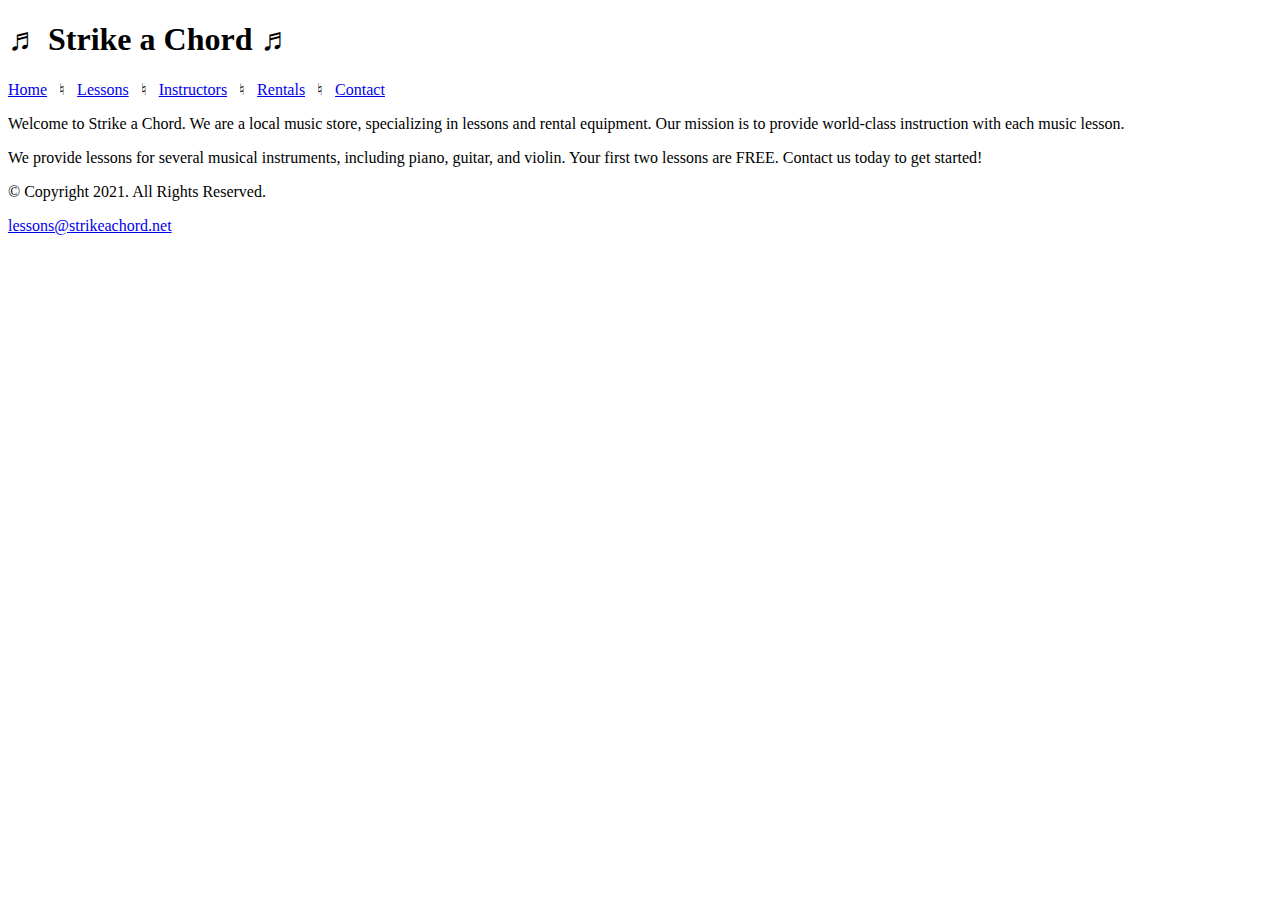
==== index.html @ 1b786d63 "Initial commit" ====
<!DOCTYPE html>
<!-- 
	Student Name: Maria Cruz
	File Name: index.html
	Today's Date: May 7, 2021
 -->
<html lang="en">
<head>
	<title>Strike a Chord: Home Page</title>
	<meta charset="utf-8">
</head>
<body>

	<header>
		<h1> &#9836; Strike a Chord &#9836; </h1>
	</header>
	
	<nav>
		<p><a href="index.html">Home</a> &nbsp; &#9838; &nbsp; 
		<a href="lessons.html">Lessons</a> &nbsp; &#9838; &nbsp; 
		<a href="instructors.html">Instructors</a> &nbsp; &#9838; &nbsp; 
		<a href="rentals.html">Rentals</a> &nbsp; &#9838; &nbsp; 
		<a href="contact.html">Contact</a></p>
	</nav>
	
	<!-- Use the main area to add the main content to the webpage -->
	<main>
		
        <div id="intro">
            
            <p>Welcome to Strike a Chord. We are a local music store, specializing in lessons and rental equipment. Our mission is to provide world-class instruction with each music lesson.</p>

            <p>We provide lessons for several musical instruments, including piano, guitar, and violin. Your first two lessons are FREE. Contact us today to get started!</p>
            
        </div>
		
	</main>
	
	<footer>
		<p>&copy; Copyright 2021. All Rights Reserved.</p>
		<p><a href="mailto:lessons@strikeachord.net">lessons@strikeachord.net</a></p>
	</footer>
	
</body>
</html>
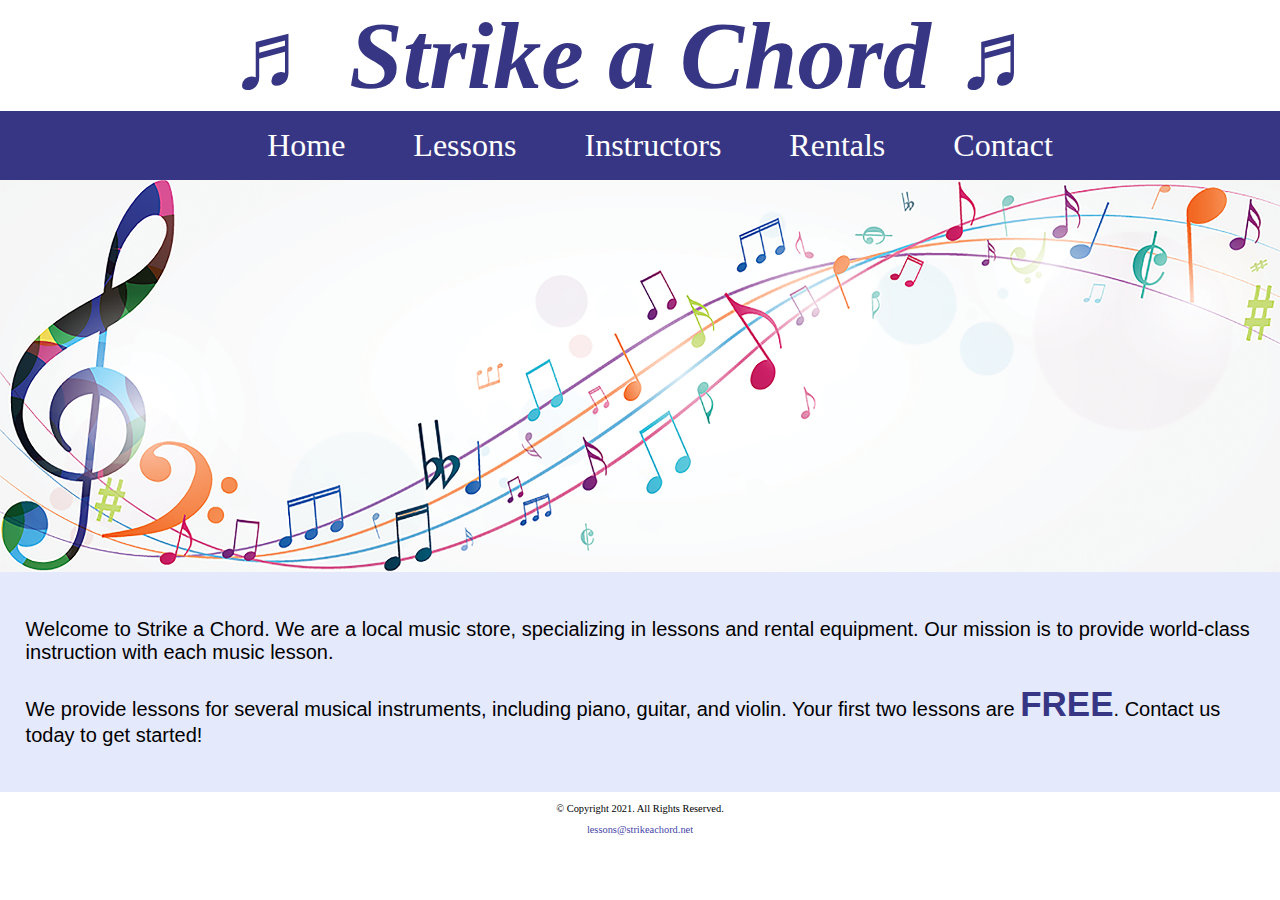
==== commit 98b90ff4: "Made style changes" ====
--- a/index.html
+++ b/index.html
@@ -1,45 +1,54 @@
 <!DOCTYPE html>
 <!-- 
-	Student Name: Maria Cruz
+	Student Name: Mackenzie Bishop
 	File Name: index.html
-	Today's Date: May 7, 2021
+	Today's Date: 2/15/2023
  -->
 <html lang="en">
+
 <head>
-	<title>Strike a Chord: Home Page</title>
-	<meta charset="utf-8">
+    <title>Strike a Chord: Home Page</title>
+    <meta charset="utf-8">
+    <link rel="stylesheet" href="css/styles.css">
 </head>
+
 <body>
 
-	<header>
-		<h1> &#9836; Strike a Chord &#9836; </h1>
-	</header>
-	
-	<nav>
-		<p><a href="index.html">Home</a> &nbsp; &#9838; &nbsp; 
-		<a href="lessons.html">Lessons</a> &nbsp; &#9838; &nbsp; 
-		<a href="instructors.html">Instructors</a> &nbsp; &#9838; &nbsp; 
-		<a href="rentals.html">Rentals</a> &nbsp; &#9838; &nbsp; 
-		<a href="contact.html">Contact</a></p>
-	</nav>
-	
-	<!-- Use the main area to add the main content to the webpage -->
-	<main>
-		
+    <header>
+        <h1> &#9836; Strike a Chord &#9836; </h1>
+    </header>
+
+    <nav>
+        <ul>
+            <li><a href="index.html">Home</a></li>
+            <li><a href="lessons.html">Lessons</a></li>
+            <li><a href="instructors.html">Instructors</a></li>
+            <li><a href="rentals.html">Rentals</a></li>
+            <li><a href="contact.html">Contact</a></li>
+        </ul>
+    </nav>
+
+    <!-- Hero Image -->
+    <div id="hero">
+        <img src="images/music-notes.png" alt="colorful music notes">
+    </div>
+
+    <!-- Use the main area to add the main content to the webpage -->
+    <main>
+
         <div id="intro">
-            
+
             <p>Welcome to Strike a Chord. We are a local music store, specializing in lessons and rental equipment. Our mission is to provide world-class instruction with each music lesson.</p>
 
-            <p>We provide lessons for several musical instruments, including piano, guitar, and violin. Your first two lessons are FREE. Contact us today to get started!</p>
-            
+            <p>We provide lessons for several musical instruments, including piano, guitar, and violin. Your first two lessons are <span class="action">FREE</span>. Contact us today to get started!</p>
+
         </div>
-		
-	</main>
-	
-	<footer>
-		<p>&copy; Copyright 2021. All Rights Reserved.</p>
-		<p><a href="mailto:lessons@strikeachord.net">lessons@strikeachord.net</a></p>
-	</footer>
-	
-</body>
-</html>+
+    </main>
+
+    <footer>
+        <p>&copy; Copyright 2021. All Rights Reserved.</p>
+        <p><a href="mailto:lessons@strikeachord.net">lessons@strikeachord.net</a></p>
+    </footer>
+
+</body></html>
--- a/css/styles.css
+++ b/css/styles.css
@@ -0,0 +1,109 @@
+/*
+Author: Mackenzie Bishop
+Date: 2/15/2023
+File Name: styles.css
+*/
+
+/* CSS Reset */
+body, header, nav, main, footer, img, h1 {
+    margin: 0;
+    padding: 0;
+    border: 0;
+}
+
+/* Style rule for images */
+img {
+    max-width: 100%;
+    display: block;
+}
+
+/* Style rules for header content */
+header {
+    text-align: center;
+    font-size: 3em;
+    color: #373684;
+}
+
+header h1 {
+    font-style: italic;
+}
+
+/* Style rules for navigation area */
+nav {
+    background-color: #373684;
+}
+
+nav ul {
+    list-style-type: none;
+    margin: 0;
+    text-align: center;
+}
+
+nav li {
+    display: inline-block;
+    font-size: 2em;
+}
+
+nav li a {
+    display: block;
+    color: #fff;
+    text-align: center;
+    padding: 0.5em 1em;
+    text-decoration: none;
+}
+
+/* Style rules for main content */
+main {
+    padding: 2%;
+    background-color: #e5e9fc;
+    overflow: auto;
+    font-family: Verdana, Arial, sans-serif;
+}
+
+main p {
+    font-size: 1.25em;
+}
+
+.action {
+    font-size: 1.75em;
+    color: #373684;
+    font-weight: bold;
+}
+
+#piano, #guitar, # violin {
+    width: 29%;
+    float: left;
+    margin: 0 2%;
+}
+
+#info {
+    clear: left;
+    background-color: #c0caf7;
+    padding: 1% 2%;
+}
+
+#contact {
+    text-align: center;
+}
+
+#contact a {
+    color: #4645a8;
+    text-decoration: none;
+    font-weight: bold;
+}
+
+.map {
+    border: 5px solid #373684;
+}
+
+/* Style rules for footer content */
+footer {
+    text-align: center;
+    font-size: 0.65em;
+    clear: left;
+}
+
+footer a {
+    color: #4645a8;
+    text-decoration: none;
+}